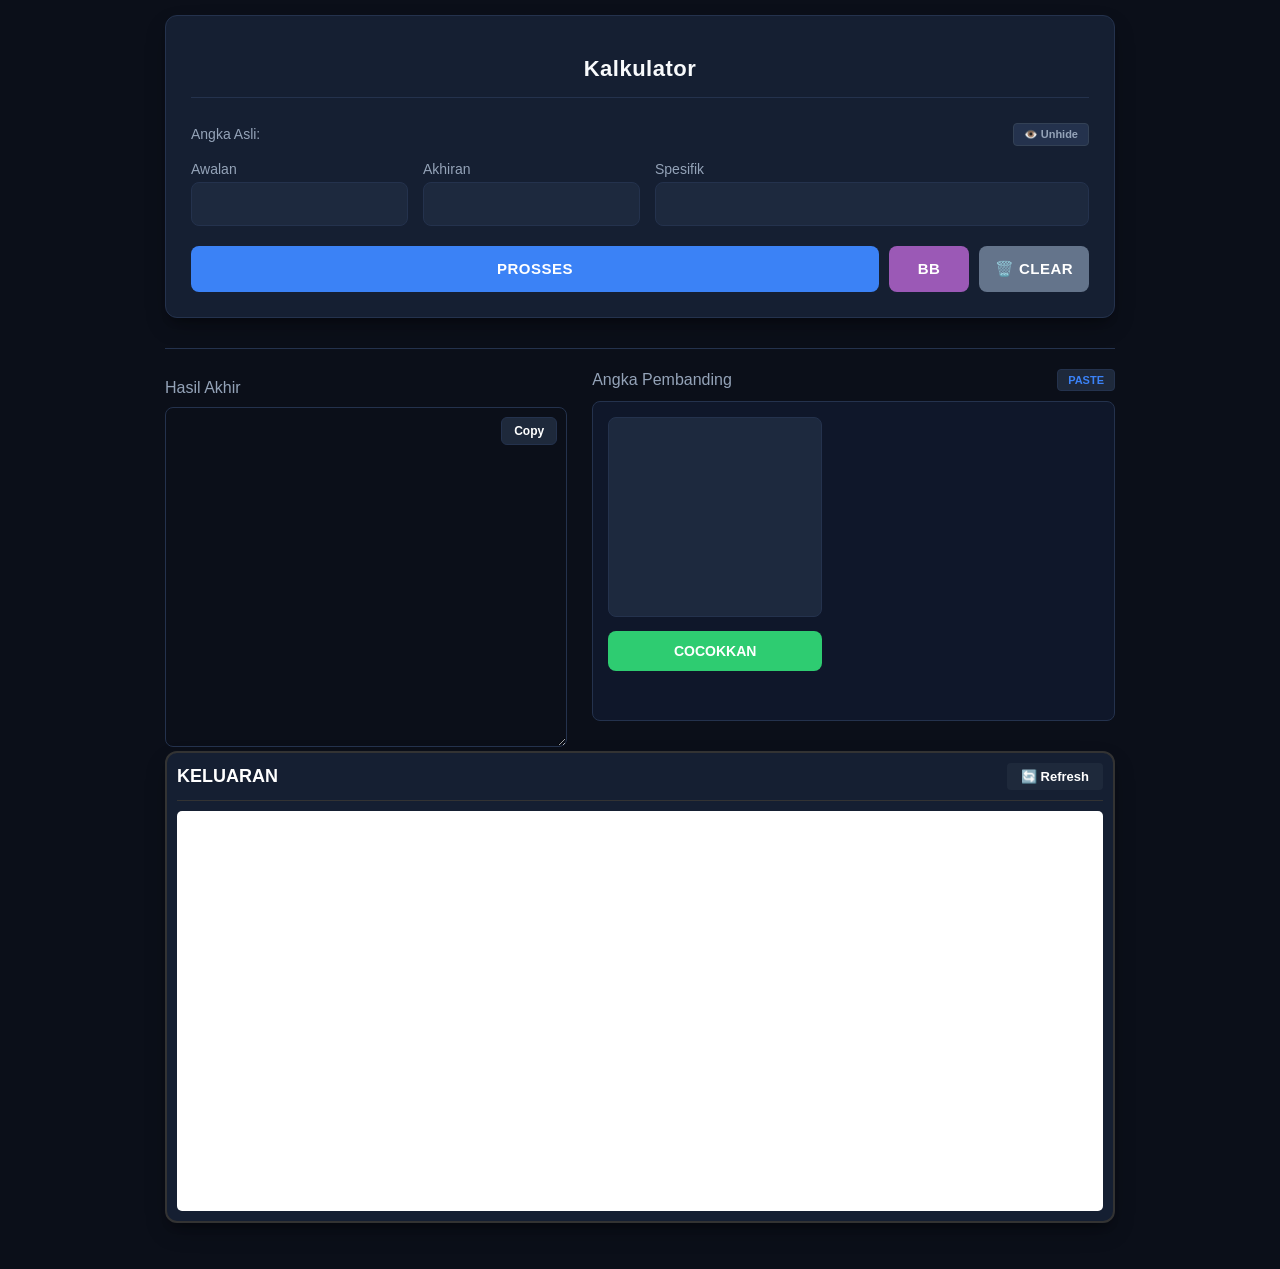
==== dashboard.html @ 83194367 "Update dashboard.html" ====
<!DOCTYPE html>
<html lang="id">
<head>
    <meta charset="UTF-8">
    <meta name="viewport" content="width=device-width, initial-scale=1.0, maximum-scale=1.0, user-scalable=no">
    <meta http-equiv="Cache-Control" content="no-cache, no-store, must-revalidate">
    <meta http-equiv="Pragma" content="no-cache">
    <meta http-equiv="Expires" content="0">
    <title>Kalkulator Invest</title>
    <style>
        :root {
            --bg-main: #0b0f19;       /* Dark slate biru premium */
            --bg-container: #151f32;  /* Kontainer sedikit lebih terang */
            --text-color: #f8fafc;     /* Putih pudar agar nyaman di mata */
            --border-color: #24324d;   /* Border tipis kebiruan */
            --input-bg: #1d293e;       /* Background input yang kontras */
            --button-color: #3b82f6;   /* Biru modern */
            --button-hover: #2563eb;
        }
        
        body {
            font-family: -apple-system, BlinkMacSystemFont, "Segoe UI", Roboto, Helvetica, Arial, sans-serif;
            background-color: var(--bg-main);
            color: var(--text-color);
            max-width: 950px;
            margin: 0 auto;
            padding: 15px;
        }

        .container {
            background-color: var(--bg-container);
            padding: 25px;
            border-radius: 12px;
            box-shadow: 0 10px 25px -5px rgba(0, 0, 0, 0.3), 0 8px 10px -6px rgba(0, 0, 0, 0.3);
            border: 1px solid var(--border-color);
            margin-bottom: 30px; 
        }

        h1 {
            color: var(--text-color);
            text-align: center;
            border-bottom: 1px solid var(--border-color);
            padding-bottom: 15px;
            margin-bottom: 25px;
            font-size: 22px;
            font-weight: 600;
            letter-spacing: 0.5px;
        }

        .main-layout {
            display: flex;
            flex-direction: column;
            gap: 20px;
        }

        label {
            font-weight: 500;
            display: block;
            margin-top: 10px;
            margin-bottom: 5px;
            color: #94a3b8;
            font-size: 14px;
        }

        textarea, input[type="text"] {
            width: 100%;
            padding: 12px;
            border: 1px solid var(--border-color);
            border-radius: 8px;       
            box-sizing: border-box;
            font-family: 'JetBrains Mono', 'Fira Code', monospace;
            /* FONT SIZE DIUBAH KE 16PX AGAR IOS/IPHONE TIDAK AUTO-ZOOM */
            font-size: 16px;
            background-color: var(--input-bg);
            color: var(--text-color);
            transition: border-color 0.2s, box-shadow 0.2s;
        }

        textarea:focus, input[type="text"]:focus {
            outline: none;
            border-color: var(--button-color);
            box-shadow: 0 0 0 3px rgba(59, 130, 246, 0.2);
        }

        #inputData {
            background-color: transparent;
            border: 1px solid var(--border-color);
            border-radius: 8px;
            resize: vertical;
            height: 180px;
            padding: 10px;
            font-size: 16px; /* Update anti-zoom */
            letter-spacing: 0.5px;
            line-height: 1.5;
            overflow-y: auto;
        }

        .grid-inputs {
            display: grid;
            grid-template-columns: 1fr 1fr 2fr;
            gap: 15px;
        }

        button.btn-execute {
            background-color: var(--button-color);
            color: white;
            border: none;
            padding: 14px 20px;
            font-size: 15px;
            font-weight: 600;
            border-radius: 8px;
            cursor: pointer;
            width: 100%;
            transition: all 0.2s ease;
            text-transform: uppercase;
            letter-spacing: 0.5px;
        }

        button.btn-execute:hover {
            background-color: var(--button-hover);
            transform: translateY(-1px);
        }

        button.btn-execute:active {
            transform: translateY(1px);
        }

        .bottom-layout {
            margin-top: 30px;
            padding-top: 20px;
            border-top: 1px solid var(--border-color);
            display: flex;
            flex-direction: column;
            gap: 25px;
        }

        .output-container {
            position: relative;
            width: 100%;
        }

        #outputData {
            background-color: transparent;
            border: 1px solid var(--border-color);
            color: #34d399;
            font-weight: bold;
            padding-right: 80px;
            resize: vertical;
            height: 200px;
            font-size: 16px;
            line-height: 1.6;
            overflow-y: auto;
        }

        button.btn-copy {
            position: absolute;
            top: 40px;
            right: 10px;
            background-color: #1e293b;
            color: white;
            border: 1px solid var(--border-color);
            padding: 6px 12px;
            font-size: 12px;
            font-weight: bold;
            border-radius: 6px;
            cursor: pointer;
            transition: background-color 0.2s;
        }

        button.btn-copy:hover {
            background-color: #334155;
        }

        .match-box {
            background-color: #0f172a;
            padding: 15px;
            border-radius: 8px;
            border: 1px solid var(--border-color);
            box-sizing: border-box;
            min-height: 320px;
        }

        .match-layout {
            display: flex;
            flex-direction: column;
            gap: 20px;
        }

        .side-by-side-results {
            display: grid;
            grid-template-columns: 1fr 1fr;
            gap: 15px;
        }

        /* GAYA UNTUK TOMBOL NAVIGASI MELAYANG (FLOATING BUTTONS) */
        .floating-nav {
            position: fixed;
            bottom: 20px;
            right: 20px;
            display: flex;
            flex-direction: column;
            gap: 12px;
            z-index: 9999;
        }

        .nav-btn {
            background-color: #1e293b;
            color: #3b82f6;
            border: 2px solid #24324d;
            border-radius: 50%;
            width: 45px;
            height: 45px;
            font-size: 20px;
            display: flex;
            justify-content: center;
            align-items: center;
            cursor: pointer;
            box-shadow: 0 4px 10px rgba(0,0,0,0.5);
            transition: all 0.2s;
            opacity: 0.8;
        }

        .nav-btn:hover, .nav-btn:active {
            opacity: 1;
            background-color: #3b82f6;
            color: white;
            transform: scale(1.05);
        }

        @media (min-width: 768px) {
            .main-layout {
                display: grid;
                grid-template-columns: 1fr 1.2fr;
                gap: 25px;
            }
            .bottom-layout {
                display: grid;
                grid-template-columns: 1fr 1.3fr;
                gap: 25px;
            }
            #inputData { height: 340px; }
            #outputData { height: 340px; }
            
            .match-layout {
                display: grid;
                grid-template-columns: 1fr 1.2fr;
            }
            button.btn-copy { top: 10px; }
            
            /* Sembunyikan tombol navigasi jika di layar besar/PC */
            .floating-nav { display: none; }
        }
    </style>
</head>
<body>

<div class="container">
    <h1>Kalkulator</h1>

    <div>
    <div style="display: flex; justify-content: space-between; align-items: center; margin-top: 10px; margin-bottom: 5px;">
        <label for="inputData" style="margin: 0;">Angka Asli:</label>
        <button id="btnToggleInput" onclick="toggleInputData()" style="background-color: #24324d; color: #94a3b8; border: 1px solid #334155; padding: 4px 10px; font-size: 11px; font-weight: bold; border-radius: 4px; cursor: pointer; transition: all 0.2s;">
            👁️ Unhide
        </button>
    </div>
    
    <textarea id="inputData" rows="15" readonly style="display: none;">45.54.68.86.73.37
60.06.23.32.12.21
48.84.26.62.43.34
56.65.04.40.19.91
59.95.07.70.46.64
09.90.15.51.24.42
30.03.57.75.69.96
29.92.13.31.79.97
36.63.08.80.17.71
89.98.38.83.10.01
05.50.74.47.25.52
14.41.49.94.28.82
18.81.58.85.67.76
16.61.78.87.39.93
27.72.35.53.20.02</textarea>
</div>
        
        <div>
            <div class="grid-inputs">
                <div>
                    <label for="hapusAwalan">Awalan</label>
                    <input type="text" id="hapusAwalan">
                </div>
                <div>
                    <label for="hapusAkhiran">Akhiran</label>
                    <input type="text" id="hapusAkhiran">
                </div>
                <div>
                    <label for="hapusSpesifik">Spesifik</label>
                    <input type="text" id="hapusSpesifik">
                </div>
            </div>

            <div style="display: flex; gap: 10px; margin-top: 20px;">
                <button class="btn-execute" onclick="prosesAngka()">Prosses</button>
                <button class="btn-execute" onclick="ringkasBB()" style="background-color: #9b59b6; padding: 14px 10px; max-width: 80px;">BB</button>
                <button class="btn-execute" onclick="clearAllFields()" style="background-color: #64748b; padding: 14px 10px; max-width: 110px;">🗑️ Clear</button>
            </div>
        </div>
    </div>

    <div class="bottom-layout">
        <div>
            <label style="font-size: 16px; margin-bottom: 10px;">Hasil Akhir</label>
            <div class="output-container">
                <textarea id="outputData" readonly></textarea>
                <button class="btn-copy" onclick="copyHasil()" id="btnCopyText">Copy</button>
            </div>
        </div>

        <div>
            <div style="display: flex; justify-content: space-between; align-items: center; margin-bottom: 10px;">
                <label style="margin: 0; font-size: 16px;">Angka Pembanding</label>
                <button onclick="pastePembanding()" style="background-color: #1e293b; color: #3b82f6; border: 1px solid #24324d; padding: 4px 10px; font-size: 11px; font-weight: bold; border-radius: 4px; cursor: pointer;">
                    PASTE
                </button>
            </div>
            <div class="match-box">
                
                <div class="match-layout">
                    <div class="match-input-side">
                        <textarea id="inputPembanding" style="height: 200px; resize: none;"></textarea>
                        
                        <button class="btn-execute" onclick="cocokkanData()" style="margin-top: 10px; background-color: #2ecc71; font-size: 14px; padding: 12px; letter-spacing: 0;">Cocokkan</button>
                    </div>

                    <div class="match-result-side">
                        
                        <div id="wrapperHasilCocok" style="display: none; flex-direction: column; gap: 15px;">
                            
                            <div id="boxDouble" style="display: none;">
                                <label style="color: #3498db; font-size: 12px; margin-bottom: 5px; display: block;">Angka Double</label>
                                <textarea id="outputDouble" readonly style="height: 50px; border: 1px solid #3498db; color: #3498db; resize: none; width: 100%; box-sizing: border-box;"></textarea>
                            </div>

                            <div id="pesanCocok" style="display: none; color: #2ecc71; font-weight: bold; text-align: center; margin-top: 10px; font-size: 14px;">
                                ✔ Semua Terverifikasi
                            </div>

                            <div id="gridPerbedaan" class="side-by-side-results" style="display: none;">
                                <div style="display: flex; flex-direction: column;">
                                    <label style="color: #e74c3c; font-size: 11px; margin-bottom: 5px;">❌ DARI HASIL ATAS ❌</label>
                                    <textarea id="outputTidakCocok" readonly style="height: 90px; border: 1px solid #e74c3c; color: #e74c3c; resize: none; width: 100%; box-sizing: border-box;"></textarea>
                                </div>

                                <div style="display: flex; flex-direction: column;">
                                    <label style="color: #f39c12; font-size: 11px; margin-bottom: 5px;">❌ DARI PEMBANDING ❌</label>
                                    <textarea id="outputBerlebih" readonly style="height: 90px; border: 1px solid #f39c12; color: #f39c12; resize: none; width: 100%; box-sizing: border-box;"></textarea>
                                </div>
                            </div>

                        </div>
                    </div>
                </div>

            </div>
        </div>
    </div>
</div>

<div class="container" style="padding: 10px; border: 2px solid #333;">
    <div style="display: flex; justify-content: space-between; align-items: center; border-bottom: 1px solid #333; padding-bottom: 10px; margin-bottom: 10px;">
        <h2 style="margin: 0; color: #fff; font-size: 18px;">KELUARAN</h2>
        <button onclick="refreshIframe()" style="background-color: #1e293b; color: white; border: none; padding: 6px 14px; font-size: 13px; font-weight: bold; border-radius: 4px; cursor: pointer; transition: background-color 0.2s;">
            🔄 Refresh
        </button>
    </div>
    
    <div style="width: 100%; height: 400px; overflow-y: auto; overflow-x: hidden; position: relative; border-radius: 5px; background: white;">
        <iframe 
            id="webIframe"
            src="https://saimai.totbid2025.org" 
            style="width: 100%; height: 1000px; border: none;">
        </iframe>
    </div>
</div>

<div class="floating-nav">
    <button class="nav-btn" onclick="window.scrollTo({top: 0, behavior: 'smooth'})" title="Ke Atas">⬆️</button>
    <button class="nav-btn" onclick="window.scrollTo({top: document.body.scrollHeight, behavior: 'smooth'})" title="Ke Bawah">⬇️</button>
</div>

<script>
    // FILTER DATA ASLI
    function bersihkanInput(str) {
        if (!str) return [];
        return str.split('.').map(item => item.trim()).filter(item => item !== '');
    }

    function prosesAngka() {
        const inputStr = document.getElementById('inputData').value;
        const awalanArr = bersihkanInput(document.getElementById('hapusAwalan').value);
        const akhiranArr = bersihkanInput(document.getElementById('hapusAkhiran').value);
        const spesifikArr = bersihkanInput(document.getElementById('hapusSpesifik').value);

        let rawArray = inputStr.replace(/\n/g, '.').split('.');
        let numArray = rawArray.map(n => n.trim()).filter(n => n !== '');

        if (numArray.length === 0) {
            document.getElementById('outputData').value = "";
            return;
        }

        let hasil = [];

        for (let angka of numArray) {
            let harusDihapus = false;
            for (let awalan of awalanArr) {
                if (angka.startsWith(awalan)) { harusDihapus = true; break; }
            }
            if (!harusDihapus) {
                for (let akhiran of akhiranArr) {
                    if (angka.endsWith(akhiran)) { harusDihapus = true; break; }
                }
            }
            if (!harusDihapus) {
                if (spesifikArr.includes(angka)) { harusDihapus = true; }
            }
            if (!harusDihapus) { hasil.push(angka); }
        }

        let barisHasil = [];
        for (let i = 0; i < hasil.length; i += 6) {
            barisHasil.push(hasil.slice(i, i + 6).join('.'));
        }

        document.getElementById('outputData').value = barisHasil.join('\n');
        document.getElementById('btnCopyText').innerText = "Copy";
    }

    // FUNGSI UNTUK MEMECAH FORMAT "123 bb 2a X" KEMBALI JADI ANGKA SATUAN
    function parseAndExpand(str) {
        let result = [];
        let regexBB = /(\d+)\s+bb\s+(2d|2a\s*x)/gi;
        let match;
        let processedStr = str;
        
        while ((match = regexBB.exec(str)) !== null) {
            let d = match[1];
            for(let i=0; i<d.length; i++) {
                for(let j=0; j<d.length; j++) {
                    if(i !== j) result.push(d[i]+d[j]);
                }
            }
            processedStr = processedStr.replace(match[0], ' ');
        }
        
        let nums = processedStr.replace(/[\n\s,.]+/g, ' ').split(' ').filter(Boolean);
        result.push(...nums);
        return result;
    }

  function ringkasBB() {
    const outputTextArea = document.getElementById('outputData');
    let val = outputTextArea.value;
    if (!val) {
        alert("Silakan proses Hasil Akhir terlebih dahulu.");
        return;
    }

    // 1. Ambil semua angka 2D dan pastikan tidak ada duplikat
    let angka2D = parseAndExpand(val); 
    angka2D = [...new Set(angka2D)].filter(n => /^\d{2}$/.test(n));

    let digits = '0123456789';
    let subsets = [];
    let f = function(prefix, str) {
        for (let i = 0; i < str.length; i++) {
            subsets.push(prefix + str[i]);
            f(prefix + str[i], str.slice(i + 1));
        }
    };
    f('', digits);
    
    // Hanya ambil kombinasi 4 digit angka
    subsets = subsets.filter(s => s.length === 4);

    // 2. Kumpulkan SEMUA kandidat BB 4-angka yang angkanya 100% lengkap di daftar
    let validSubsets = subsets.filter(subset => {
        let perms = [];
        for(let i=0; i<4; i++) {
            for(let j=0; j<4; j++) {
                if(i !== j) perms.push(subset[i]+subset[j]);
            }
        }
        return perms.every(p => angka2D.includes(p));
    });

    // 3. Acak urutan kandidat BB agar hasil selalu berubah setiap diklik
    for (let i = validSubsets.length - 1; i > 0; i--) {
        const j = Math.floor(Math.random() * (i + 1));
        [validSubsets[i], validSubsets[j]] = [validSubsets[j], validSubsets[i]];
    }

    // 4. Pilih tepat 2 grup BB yang tidak saling bertabrakan angkanya
    let bbGroups = [];
    let usedPerms = new Set();
    
    for (let subset of validSubsets) {
        let perms = [];
        for(let i=0; i<4; i++) {
            for(let j=0; j<4; j++) {
                if(i !== j) perms.push(subset[i]+subset[j]);
            }
        }
        
        // Cek apakah ada angka pasangan yang sudah terpakai oleh grup BB sebelumnya
        let isOverlap = perms.some(p => usedPerms.has(p));
        
        if (!isOverlap) {
            bbGroups.push(subset + " bb 2a X");
            perms.forEach(p => usedPerms.add(p));
            // Berhenti secara absolut jika sudah dapat 2 grup BB
            if (bbGroups.length === 2) break; 
        }
    }
    
    // 5. Hapus semua angka yang sudah masuk grup BB dari daftar utama
    angka2D = angka2D.filter(a => !usedPerms.has(a));
    
    // 6. FITUR BARU: MENGELOMPOKKAN ANGKA SISA SECARA BERPASANGAN BOLAK-BALIK
    let pairs = [];
    let singles = [];
    let processed = new Set();
    
    for (let i = 0; i < angka2D.length; i++) {
        let num = angka2D[i];
        if (processed.has(num)) continue;
        
        let rev = num[1] + num[0];
        
        // Angka kembar (seperti 11, 22) otomatis masuk kategori single karena tidak ada pasangan baliknya
        if (num === rev) {
            singles.push(num);
            processed.add(num);
            continue;
        }
        
        let hasReverse = angka2D.includes(rev) && !processed.has(rev);
        if (hasReverse) {
            pairs.push([num, rev]);
            processed.add(num);
            processed.add(rev);
        } else {
            singles.push(num);
            processed.add(num);
        }
    }

    // Masukkan ke dalam bentuk blok terstruktur
    let blocks = [];
    for (let p of pairs) {
        // Acak urutan internal pasangan (bisa besar dulu atau kecil dulu secara random)
        if (Math.random() > 0.5) p = [p[1], p[0]];
        blocks.push({ type: 'pair', data: p });
    }
    for (let s of singles) {
        blocks.push({ type: 'single', data: [s] });
    }
    
    // Acak total susunan seluruh blok agar posisi grup menyebar natural
    for (let i = blocks.length - 1; i > 0; i--) {
        const j = Math.floor(Math.random() * (i + 1));
        [blocks[i], blocks[j]] = [blocks[j], blocks[i]];
    }
    
    // Susun kembali ke dalam baris dengan kapasitas max 6 angka tanpa merusak pasangan
    let finalRows = [];
    let currentRow = [];
    
    for (let i = 0; i < blocks.length; i++) {
        let b = blocks[i];
        let spaceLeft = 6 - currentRow.length;
        
        if (b.type === 'pair') {
            if (spaceLeft >= 2) {
                currentRow.push(...b.data);
            } else {
                // Sisa slot di baris tinggal 1, cari angka jomblo/single di antrean depan untuk diselipkan
                let foundSingleIdx = -1;
                for (let j = i + 1; j < blocks.length; j++) {
                    if (blocks[j].type === 'single') {
                        foundSingleIdx = j;
                        break;
                    }
                }
                
                if (foundSingleIdx !== -1) {
                    let singleBlock = blocks.splice(foundSingleIdx, 1)[0];
                    currentRow.push(...singleBlock.data);
                    finalRows.push(currentRow);
                    currentRow = [];
                    i--; // Ulangi pengecekan blok pasangan saat ini pada baris yang baru
                } else {
                    // Jika benar-benar kehabisan angka single, terpaksa pasangan ini dipecah antar baris
                    currentRow.push(b.data[0]);
                    finalRows.push(currentRow);
                    currentRow = [b.data[1]];
                }
            }
        } else {
            currentRow.push(...b.data);
        }
        
        if (currentRow.length === 6) {
            finalRows.push(currentRow);
            currentRow = [];
        }
    }
    if (currentRow.length > 0) {
        finalRows.push(currentRow);
    }

    // Mapping kembali ke format string baris titik (.)
    let finalOutput = [];
    let barisAngka = [];
    for (let row of finalRows) {
        barisAngka.push(row.join('.'));
    }

    if (barisAngka.length > 0) {
        finalOutput.push(barisAngka.join('\n'));
    }

    if (bbGroups.length > 0) {
        if (finalOutput.length > 0) finalOutput.push('---');
        finalOutput.push(bbGroups.join('\n'));
    }

    outputTextArea.value = finalOutput.join('\n');
}

    function copyHasil() {
        const outputTextArea = document.getElementById('outputData');
        if (!outputTextArea.value) return;

        outputTextArea.select();
        outputTextArea.setSelectionRange(0, 99999);

        navigator.clipboard.writeText(outputTextArea.value).then(() => {
            const btnCopy = document.getElementById('btnCopyText');
            btnCopy.innerText = "Copied!";
            setTimeout(() => {
                btnCopy.innerText = "Copy";
            }, 2000);
        });
    }

    // FUNGSI PENCOCOK DATA
    function cocokkanData() {
        const hasilProsesStr = document.getElementById('outputData').value;
        const pembandingStr = document.getElementById('inputPembanding').value;
        
        const wrapper = document.getElementById('wrapperHasilCocok');
        const boxDouble = document.getElementById('boxDouble');
        const outputDouble = document.getElementById('outputDouble');
        const pesanCocok = document.getElementById('pesanCocok');
        const gridPerbedaan = document.getElementById('gridPerbedaan');
        const outputTidakCocok = document.getElementById('outputTidakCocok');
        const outputBerlebih = document.getElementById('outputBerlebih');

        wrapper.style.display = 'flex';
        boxDouble.style.display = 'none';
        pesanCocok.style.display = 'none';
        gridPerbedaan.style.display = 'none';
        outputDouble.value = '';
        outputTidakCocok.value = '';
        outputBerlebih.value = '';

        if (!hasilProsesStr || !pembandingStr) {
            alert("Mohon pastikan Anda sudah memproses 'Hasil Akhir' dan mengisi angka di kolom pembanding.");
            wrapper.style.display = 'none';
            return;
        }

        let rawPembandingArr = parseAndExpand(pembandingStr);
        
        let cekSet = new Set();
        let doubleSet = new Set();

        for (let num of rawPembandingArr) {
            if (cekSet.has(num)) {
                doubleSet.add(num);
            } else {
                cekSet.add(num);
            }
        }

        let arrDouble = Array.from(doubleSet);
        if (arrDouble.length > 0) {
            boxDouble.style.display = 'block';
            outputDouble.value = arrDouble.join(' ');
        }

        let hasilArr = parseAndExpand(hasilProsesStr);
        let pembandingUnikArr = Array.from(cekSet); 

        let tidakDitemukan = hasilArr.filter(angka => !pembandingUnikArr.includes(angka));
        let angkaBerlebih = pembandingUnikArr.filter(angka => !hasilArr.includes(angka));

        if (tidakDitemukan.length === 0 && angkaBerlebih.length === 0) {
            pesanCocok.style.display = 'block';
        } else {
            gridPerbedaan.style.display = 'grid'; 
            
            if (tidakDitemukan.length > 0) {
                outputTidakCocok.value = tidakDitemukan.join(' ');
            } else {
                outputTidakCocok.value = "-";
            }

            if (angkaBerlebih.length > 0) {
                outputBerlebih.value = angkaBerlebih.join(' ');
            } else {
                outputBerlebih.value = "-";
            }
        }
    }
    
// FUNGSI REFRESH IFRAME + ANTI CACHE (GITHUB)
function refreshIframe() {
    const iframe = document.getElementById('webIframe');
    let urlDasar = iframe.src.split('?')[0];
    iframe.src = urlDasar + '?t=' + new Date().getTime();
}

// FUNGSI UNTUK REBUT TOGGLE HIDE/UNHIDE ANGKA ASLI
function toggleInputData() {
    const inputArea = document.getElementById('inputData');
    const btnToggle = document.getElementById('btnToggleInput');
    
    if (inputArea.style.display === 'none') {
        inputArea.style.display = 'block';
        btnToggle.innerHTML = '🙈 Hide';
        btnToggle.style.backgroundColor = '#3b82f6'; 
        btnToggle.style.color = '#fff';
    } else {
        inputArea.style.display = 'none';
        btnToggle.innerHTML = '👁️ Unhide';
        btnToggle.style.backgroundColor = '#24324d'; 
        btnToggle.style.color = '#94a3b8';
    }
}

// FUNGSI CLEAR ALL FIELDS
function clearAllFields() {
    document.getElementById('hapusAwalan').value = '';
    document.getElementById('hapusAkhiran').value = '';
    document.getElementById('hapusSpesifik').value = '';
    document.getElementById('inputPembanding').value = '';
    document.getElementById('outputData').value = '';
    document.getElementById('wrapperHasilCocok').style.display = 'none';
    document.getElementById('btnCopyText').innerText = "Copy";
}

// FUNGSI PASTE INSTAN
function pastePembanding() {
    navigator.clipboard.readText()
    .then(text => {
        document.getElementById('inputPembanding').value = text;
    })
    .catch(err => {
        alert('Gagal membaca clipboard. Pastikan Anda mengizinkan akses clipboard di browser Anda.');
    });
}
</script>

</body>
</html>
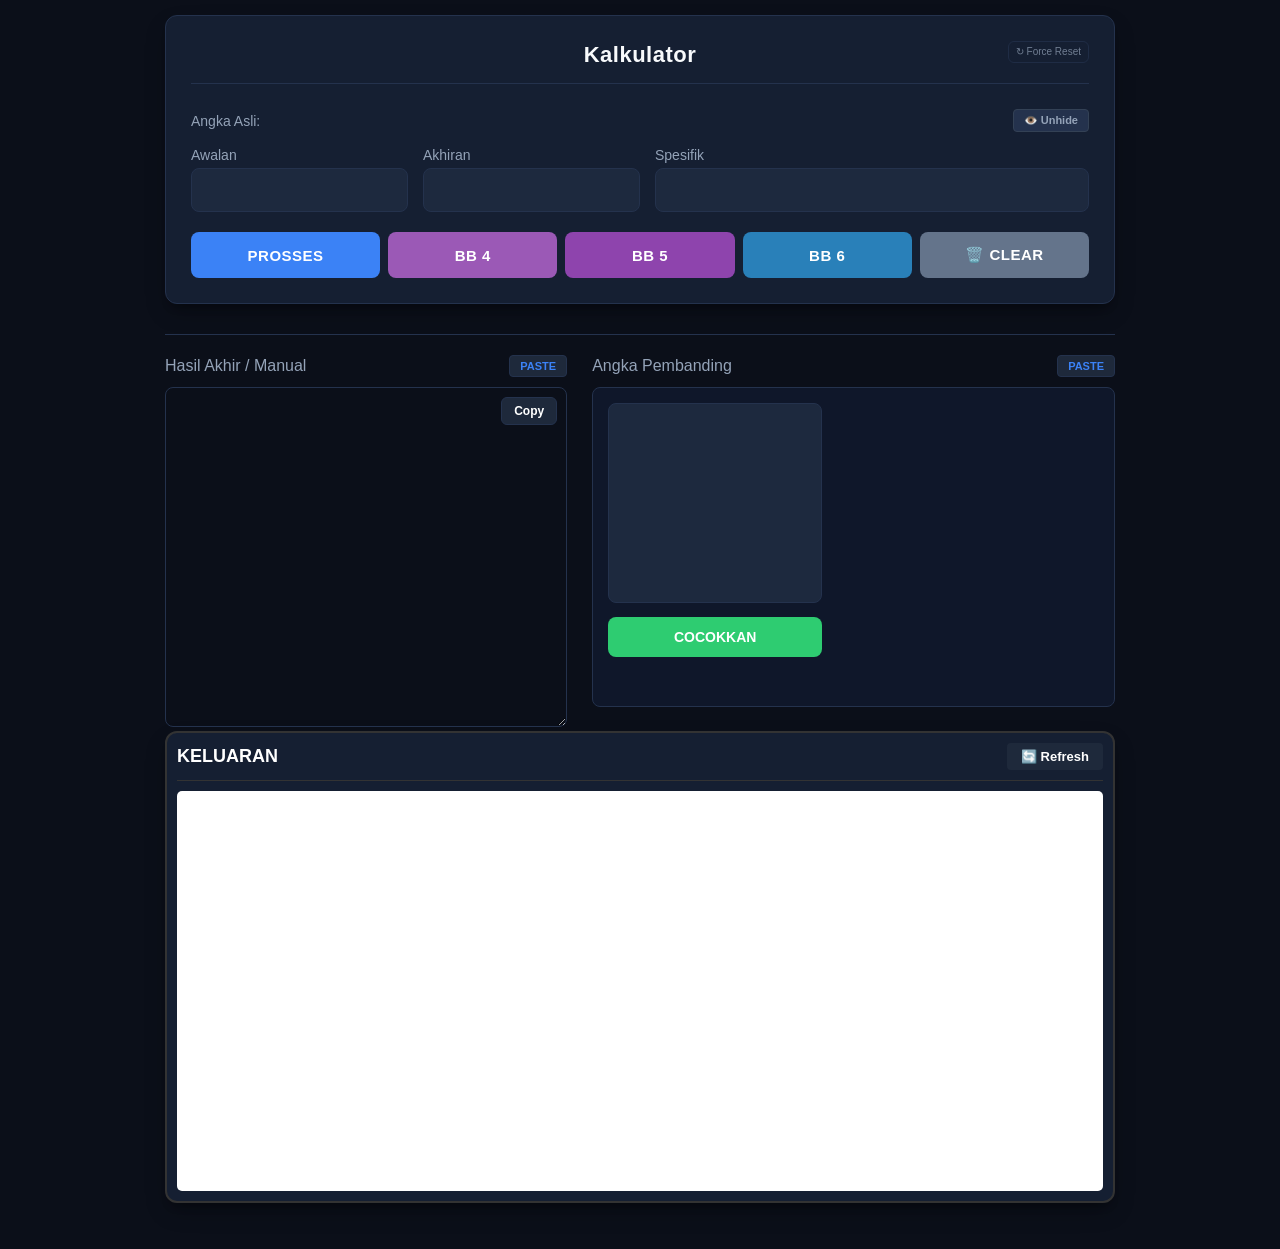
==== commit 3abb6a2b: "Add subtle Force Reset button to Kalkulator dashboard" ====
--- a/dashboard.html
+++ b/dashboard.html
@@ -36,15 +36,61 @@
             margin-bottom: 30px; 
         }
 
-        h1 {
+        .dashboard-title-row {
+            position: relative;
+            display: flex;
+            align-items: center;
+            justify-content: center;
+            margin: 0 0 25px;
+            padding: 0 0 15px;
+            border-bottom: 1px solid var(--border-color);
+            min-height: 27px;
+        }
+
+        .dashboard-title-row h1 {
             color: var(--text-color);
             text-align: center;
-            border-bottom: 1px solid var(--border-color);
-            padding-bottom: 15px;
-            margin-bottom: 25px;
+            border: 0;
+            padding: 0;
+            margin: 0;
+            width: 100%;
             font-size: 22px;
             font-weight: 600;
             letter-spacing: 0.5px;
+        }
+
+        .force-reset-btn {
+            position: absolute;
+            right: 0;
+            top: 0;
+            display: inline-flex;
+            align-items: center;
+            justify-content: center;
+            gap: 3px;
+            padding: 5px 7px;
+            border: 1px solid var(--border-color);
+            border-radius: 6px;
+            background: transparent;
+            color: #94a3b8;
+            font-size: 10px;
+            font-weight: 500;
+            line-height: 1;
+            cursor: pointer;
+            opacity: 0.72;
+            transition: opacity 0.2s, border-color 0.2s, color 0.2s;
+        }
+
+        .force-reset-btn:hover,
+        .force-reset-btn:focus-visible {
+            opacity: 1;
+            color: var(--text-color);
+            border-color: #64748b;
+            outline: none;
+        }
+
+        .force-reset-btn:disabled {
+            cursor: wait;
+            opacity: 0.7;
         }
 
         .main-layout {
@@ -69,8 +115,7 @@
             border-radius: 8px;       
             box-sizing: border-box;
             font-family: 'JetBrains Mono', 'Fira Code', monospace;
-            /* FONT SIZE DIUBAH KE 16PX AGAR IOS/IPHONE TIDAK AUTO-ZOOM */
-            font-size: 16px;
+            font-size: 16px; /* Update anti-zoom di iOS */
             background-color: var(--input-bg);
             color: var(--text-color);
             transition: border-color 0.2s, box-shadow 0.2s;
@@ -89,7 +134,7 @@
             resize: vertical;
             height: 180px;
             padding: 10px;
-            font-size: 16px; /* Update anti-zoom */
+            font-size: 16px; 
             letter-spacing: 0.5px;
             line-height: 1.5;
             overflow-y: auto;
@@ -154,7 +199,7 @@
 
         button.btn-copy {
             position: absolute;
-            top: 40px;
+            top: 10px;
             right: 10px;
             background-color: #1e293b;
             color: white;
@@ -245,7 +290,6 @@
                 display: grid;
                 grid-template-columns: 1fr 1.2fr;
             }
-            button.btn-copy { top: 10px; }
             
             /* Sembunyikan tombol navigasi jika di layar besar/PC */
             .floating-nav { display: none; }
@@ -255,7 +299,12 @@
 <body>
 
 <div class="container">
-    <h1>Kalkulator</h1>
+    <div class="dashboard-title-row">
+        <h1>Kalkulator</h1>
+        <button type="button" id="forceResetBtn" class="force-reset-btn"
+            onclick="forceResetDashboard()" title="Bersihkan cache aplikasi dan muat kode terbaru"
+            aria-label="Force Reset">↻ Force Reset</button>
+    </div>
 
     <div>
     <div style="display: flex; justify-content: space-between; align-items: center; margin-top: 10px; margin-bottom: 5px;">
@@ -298,19 +347,28 @@
                 </div>
             </div>
 
-            <div style="display: flex; gap: 10px; margin-top: 20px;">
-                <button class="btn-execute" onclick="prosesAngka()">Prosses</button>
-                <button class="btn-execute" onclick="ringkasBB()" style="background-color: #9b59b6; padding: 14px 10px; max-width: 80px;">BB</button>
-                <button class="btn-execute" onclick="clearAllFields()" style="background-color: #64748b; padding: 14px 10px; max-width: 110px;">🗑️ Clear</button>
+            <div style="display: flex; gap: 8px; margin-top: 20px; flex-wrap: wrap;">
+                <button class="btn-execute" onclick="prosesAngka()" style="flex: 1; min-width: 100px;">Prosses</button>
+                <button class="btn-execute" onclick="ringkasBB(4)" style="background-color: #9b59b6; padding: 14px 10px; flex: 1; min-width: 60px;">BB 4</button>
+                <button class="btn-execute" onclick="ringkasBB(5)" style="background-color: #8e44ad; padding: 14px 10px; flex: 1; min-width: 60px;">BB 5</button>
+                <button class="btn-execute" onclick="ringkasBB(6)" style="background-color: #2980b9; padding: 14px 10px; flex: 1; min-width: 60px;">BB 6</button>
+                <button class="btn-execute" onclick="clearAllFields()" style="background-color: #64748b; padding: 14px 10px; flex: 1; min-width: 90px;">🗑️ Clear</button>
             </div>
         </div>
     </div>
 
     <div class="bottom-layout">
         <div>
-            <label style="font-size: 16px; margin-bottom: 10px;">Hasil Akhir</label>
+            <div style="display: flex; justify-content: space-between; align-items: center; margin-bottom: 10px;">
+                <label style="margin: 0; font-size: 16px;">Hasil Akhir / Manual</label>
+                <button onclick="pasteHasilManual()" style="background-color: #1e293b; color: #3b82f6; border: 1px solid #24324d; padding: 4px 10px; font-size: 11px; font-weight: bold; border-radius: 4px; cursor: pointer;">
+                    PASTE
+                </button>
+            </div>
+            
             <div class="output-container">
-                <textarea id="outputData" readonly></textarea>
+                <!-- Atribut "readonly" telah dihapus di sini agar bisa diisi manual -->
+                <textarea id="outputData"></textarea>
                 <button class="btn-copy" onclick="copyHasil()" id="btnCopyText">Copy</button>
             </div>
         </div>
@@ -376,7 +434,7 @@
     <div style="width: 100%; height: 400px; overflow-y: auto; overflow-x: hidden; position: relative; border-radius: 5px; background: white;">
         <iframe 
             id="webIframe"
-            src="https://saimai.totbid2025.org" 
+            src="https://toto.sdy2024.com" 
             style="width: 100%; height: 1000px; border: none;">
         </iframe>
     </div>
@@ -388,6 +446,46 @@
 </div>
 
 <script>
+    // Bersihkan parameter cache-buster setelah versi terbaru selesai dimuat.
+    (function cleanForceResetQuery() {
+        const currentUrl = new URL(window.location.href);
+        if (currentUrl.searchParams.has('_forceReset')) {
+            currentUrl.searchParams.delete('_forceReset');
+            const cleanUrl = currentUrl.pathname + currentUrl.search + currentUrl.hash;
+            window.history.replaceState(null, document.title, cleanUrl);
+        }
+    })();
+
+    async function forceResetDashboard() {
+        const confirmed = window.confirm(
+            'Force Reset akan membersihkan cache aplikasi dan memuat ulang kode terbaru. Semua input serta hasil sementara di halaman ini akan hilang. Lanjutkan?'
+        );
+        if (!confirmed) return;
+
+        const button = document.getElementById('forceResetBtn');
+        if (button) {
+            button.disabled = true;
+            button.textContent = '↻ Memuat...';
+        }
+
+        try {
+            if ('caches' in window) {
+                const cacheNames = await caches.keys();
+                const appCaches = cacheNames.filter(name =>
+                    name === 'splitter-pro-v2' || name.startsWith('splitter-pro-')
+                );
+                await Promise.all(appCaches.map(name => caches.delete(name)));
+            }
+        } catch (error) {
+            // Lanjutkan dengan URL unik jika Cache Storage tidak tersedia.
+            console.warn('Cache aplikasi tidak dapat dibersihkan sepenuhnya:', error);
+        }
+
+        const refreshUrl = new URL(window.location.href);
+        refreshUrl.searchParams.set('_forceReset', String(Date.now()));
+        window.location.replace(refreshUrl.toString());
+    }
+
     // FILTER DATA ASLI
     function bersihkanInput(str) {
         if (!str) return [];
@@ -457,15 +555,14 @@
         return result;
     }
 
-  function ringkasBB() {
+  function ringkasBB(bbLength = 4) {
     const outputTextArea = document.getElementById('outputData');
     let val = outputTextArea.value;
     if (!val) {
-        alert("Silakan proses Hasil Akhir terlebih dahulu.");
+        alert("Kolom Hasil Akhir masih kosong. Silakan proses dulu atau isi manual.");
         return;
     }
 
-    // 1. Ambil semua angka 2D dan pastikan tidak ada duplikat
     let angka2D = parseAndExpand(val); 
     angka2D = [...new Set(angka2D)].filter(n => /^\d{2}$/.test(n));
 
@@ -479,53 +576,45 @@
     };
     f('', digits);
     
-    // Hanya ambil kombinasi 4 digit angka
-    subsets = subsets.filter(s => s.length === 4);
-
-    // 2. Kumpulkan SEMUA kandidat BB 4-angka yang angkanya 100% lengkap di daftar
+    subsets = subsets.filter(s => s.length === bbLength);
+
     let validSubsets = subsets.filter(subset => {
         let perms = [];
-        for(let i=0; i<4; i++) {
-            for(let j=0; j<4; j++) {
+        for(let i=0; i<bbLength; i++) {
+            for(let j=0; j<bbLength; j++) {
                 if(i !== j) perms.push(subset[i]+subset[j]);
             }
         }
         return perms.every(p => angka2D.includes(p));
     });
 
-    // 3. Acak urutan kandidat BB agar hasil selalu berubah setiap diklik
     for (let i = validSubsets.length - 1; i > 0; i--) {
         const j = Math.floor(Math.random() * (i + 1));
         [validSubsets[i], validSubsets[j]] = [validSubsets[j], validSubsets[i]];
     }
 
-    // 4. Pilih tepat 2 grup BB yang tidak saling bertabrakan angkanya
     let bbGroups = [];
     let usedPerms = new Set();
     
     for (let subset of validSubsets) {
         let perms = [];
-        for(let i=0; i<4; i++) {
-            for(let j=0; j<4; j++) {
+        for(let i=0; i<bbLength; i++) {
+            for(let j=0; j<bbLength; j++) {
                 if(i !== j) perms.push(subset[i]+subset[j]);
             }
         }
         
-        // Cek apakah ada angka pasangan yang sudah terpakai oleh grup BB sebelumnya
         let isOverlap = perms.some(p => usedPerms.has(p));
         
         if (!isOverlap) {
             bbGroups.push(subset + " bb 2a X");
             perms.forEach(p => usedPerms.add(p));
-            // Berhenti secara absolut jika sudah dapat 2 grup BB
             if (bbGroups.length === 2) break; 
         }
     }
     
-    // 5. Hapus semua angka yang sudah masuk grup BB dari daftar utama
     angka2D = angka2D.filter(a => !usedPerms.has(a));
     
-    // 6. FITUR BARU: MENGELOMPOKKAN ANGKA SISA SECARA BERPASANGAN BOLAK-BALIK
     let pairs = [];
     let singles = [];
     let processed = new Set();
@@ -536,7 +625,6 @@
         
         let rev = num[1] + num[0];
         
-        // Angka kembar (seperti 11, 22) otomatis masuk kategori single karena tidak ada pasangan baliknya
         if (num === rev) {
             singles.push(num);
             processed.add(num);
@@ -554,10 +642,8 @@
         }
     }
 
-    // Masukkan ke dalam bentuk blok terstruktur
     let blocks = [];
     for (let p of pairs) {
-        // Acak urutan internal pasangan (bisa besar dulu atau kecil dulu secara random)
         if (Math.random() > 0.5) p = [p[1], p[0]];
         blocks.push({ type: 'pair', data: p });
     }
@@ -565,13 +651,11 @@
         blocks.push({ type: 'single', data: [s] });
     }
     
-    // Acak total susunan seluruh blok agar posisi grup menyebar natural
     for (let i = blocks.length - 1; i > 0; i--) {
         const j = Math.floor(Math.random() * (i + 1));
         [blocks[i], blocks[j]] = [blocks[j], blocks[i]];
     }
     
-    // Susun kembali ke dalam baris dengan kapasitas max 6 angka tanpa merusak pasangan
     let finalRows = [];
     let currentRow = [];
     
@@ -583,7 +667,6 @@
             if (spaceLeft >= 2) {
                 currentRow.push(...b.data);
             } else {
-                // Sisa slot di baris tinggal 1, cari angka jomblo/single di antrean depan untuk diselipkan
                 let foundSingleIdx = -1;
                 for (let j = i + 1; j < blocks.length; j++) {
                     if (blocks[j].type === 'single') {
@@ -597,9 +680,8 @@
                     currentRow.push(...singleBlock.data);
                     finalRows.push(currentRow);
                     currentRow = [];
-                    i--; // Ulangi pengecekan blok pasangan saat ini pada baris yang baru
+                    i--; 
                 } else {
-                    // Jika benar-benar kehabisan angka single, terpaksa pasangan ini dipecah antar baris
                     currentRow.push(b.data[0]);
                     finalRows.push(currentRow);
                     currentRow = [b.data[1]];
@@ -618,7 +700,6 @@
         finalRows.push(currentRow);
     }
 
-    // Mapping kembali ke format string baris titik (.)
     let finalOutput = [];
     let barisAngka = [];
     for (let row of finalRows) {
@@ -675,7 +756,7 @@
         outputBerlebih.value = '';
 
         if (!hasilProsesStr || !pembandingStr) {
-            alert("Mohon pastikan Anda sudah memproses 'Hasil Akhir' dan mengisi angka di kolom pembanding.");
+            alert("Mohon isi kolom 'Hasil Akhir / Manual' dan kolom 'Angka Pembanding' sebelum menekan Cocokkan.");
             wrapper.style.display = 'none';
             return;
         }
@@ -724,14 +805,14 @@
         }
     }
     
-// FUNGSI REFRESH IFRAME + ANTI CACHE (GITHUB)
+// FUNGSI REFRESH IFRAME + ANTI CACHE
 function refreshIframe() {
     const iframe = document.getElementById('webIframe');
     let urlDasar = iframe.src.split('?')[0];
     iframe.src = urlDasar + '?t=' + new Date().getTime();
 }
 
-// FUNGSI UNTUK REBUT TOGGLE HIDE/UNHIDE ANGKA ASLI
+// FUNGSI TOGGLE HIDE/UNHIDE ANGKA ASLI
 function toggleInputData() {
     const inputArea = document.getElementById('inputData');
     const btnToggle = document.getElementById('btnToggleInput');
@@ -760,14 +841,25 @@
     document.getElementById('btnCopyText').innerText = "Copy";
 }
 
-// FUNGSI PASTE INSTAN
+// FUNGSI PASTE PEMBANDING
 function pastePembanding() {
     navigator.clipboard.readText()
     .then(text => {
         document.getElementById('inputPembanding').value = text;
     })
     .catch(err => {
-        alert('Gagal membaca clipboard. Pastikan Anda mengizinkan akses clipboard di browser Anda.');
+        alert('Gagal membaca clipboard. Pastikan browser diizinkan.');
+    });
+}
+
+// FUNGSI PASTE HASIL AKHIR MANUAL
+function pasteHasilManual() {
+    navigator.clipboard.readText()
+    .then(text => {
+        document.getElementById('outputData').value = text;
+    })
+    .catch(err => {
+        alert('Gagal membaca clipboard. Pastikan browser diizinkan.');
     });
 }
 </script>
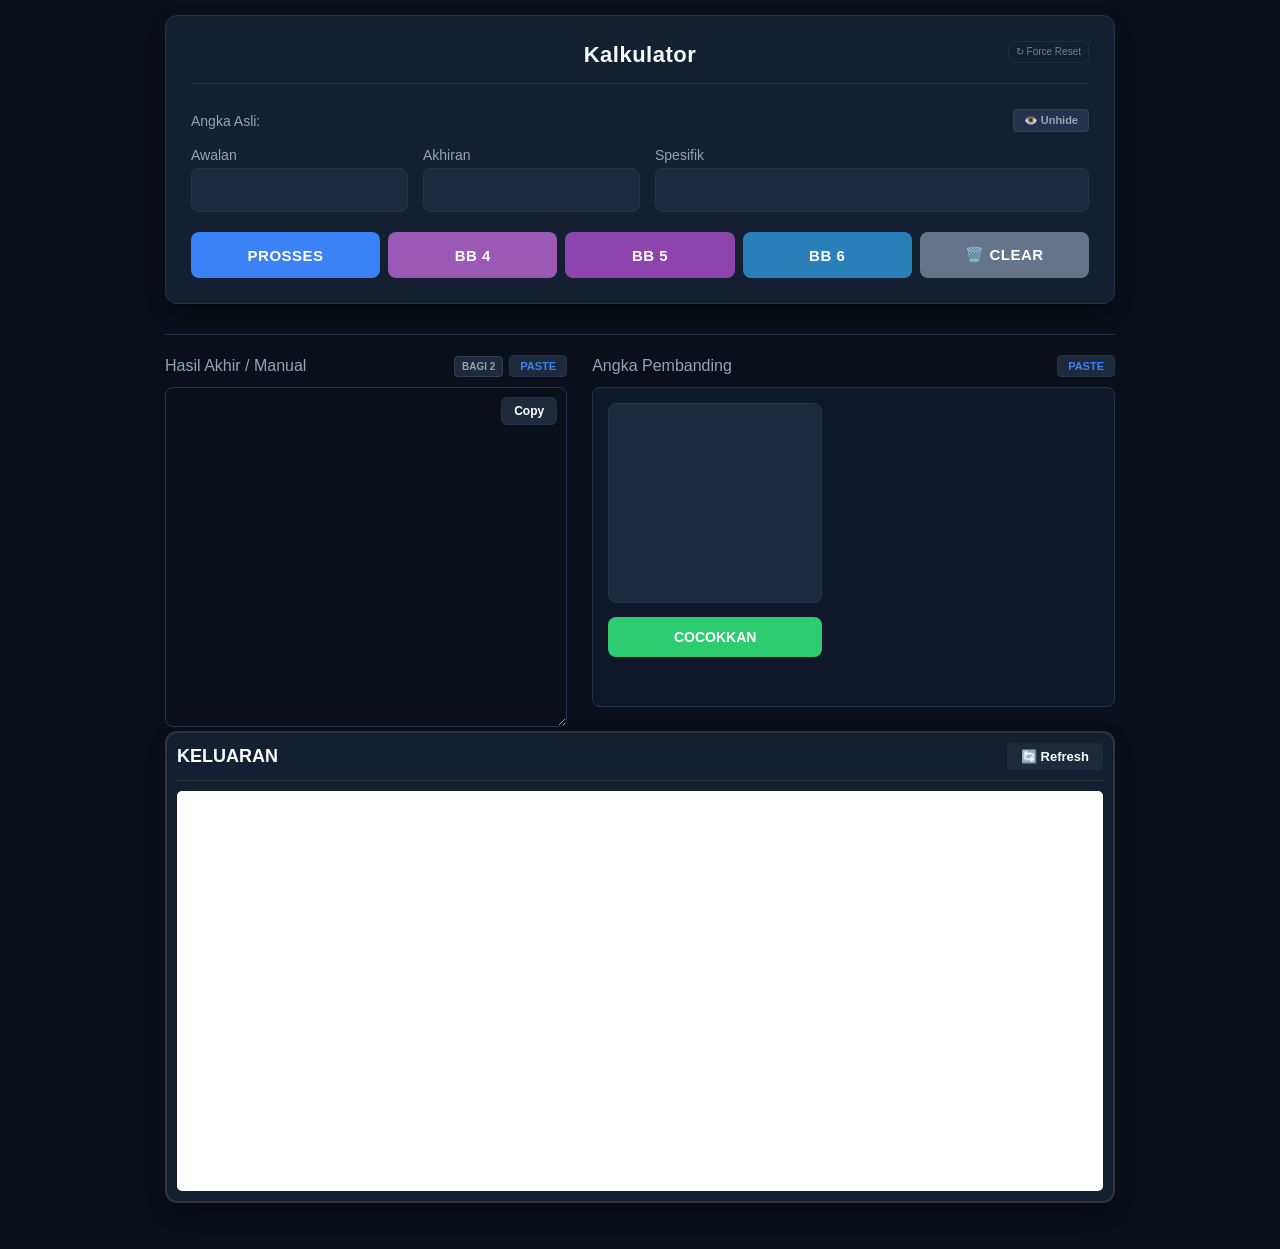
==== commit cce1857d: "Add two-part formatter for existing BB 4 and BB 3 results" ====
--- a/dashboard.html
+++ b/dashboard.html
@@ -361,9 +361,15 @@
         <div>
             <div style="display: flex; justify-content: space-between; align-items: center; margin-bottom: 10px;">
                 <label style="margin: 0; font-size: 16px;">Hasil Akhir / Manual</label>
-                <button onclick="pasteHasilManual()" style="background-color: #1e293b; color: #3b82f6; border: 1px solid #24324d; padding: 4px 10px; font-size: 11px; font-weight: bold; border-radius: 4px; cursor: pointer;">
-                    PASTE
-                </button>
+                <div style="display: flex; align-items: center; gap: 6px;">
+                    <button type="button" onclick="bagiHasilAkhirDuaBagian()" title="Bagi BB 4 angka dan BB 3 angka menjadi 2 bagian"
+                        style="background-color: #1e293b; color: #94a3b8; border: 1px solid #334155; padding: 4px 7px; font-size: 10px; font-weight: 600; border-radius: 4px; cursor: pointer; white-space: nowrap;">
+                        BAGI 2
+                    </button>
+                    <button onclick="pasteHasilManual()" style="background-color: #1e293b; color: #3b82f6; border: 1px solid #24324d; padding: 4px 10px; font-size: 11px; font-weight: bold; border-radius: 4px; cursor: pointer;">
+                        PASTE
+                    </button>
+                </div>
             </div>
             
             <div class="output-container">
@@ -852,6 +858,92 @@
     });
 }
 
+// BAGI HASIL AKHIR MENJADI 2 BAGIAN TANPA MEMBUAT ANGKA BARU
+function bagiHasilAkhirDuaBagian() {
+    const outputTextArea = document.getElementById('outputData');
+    const originalText = outputTextArea.value;
+
+    if (!originalText.trim()) {
+        alert('Kolom Hasil Akhir masih kosong.');
+        return;
+    }
+
+    const lines = originalText.split(/\r?\n/);
+    const bb4Lines = [];
+    const bb3Lines = [];
+    const otherBBDigits = [];
+    const ordinaryNumbers = [];
+
+    for (const rawLine of lines) {
+        const line = rawLine.trim();
+        if (!line || /^[-—]+$/.test(line)) continue;
+
+        const bbMatch = line.match(/^(\d{3,})\s*bb\b/i);
+        if (bbMatch) {
+            const digitLength = bbMatch[1].length;
+            if (digitLength === 4) {
+                bb4Lines.push(line);
+            } else if (digitLength === 3) {
+                bb3Lines.push(line);
+            } else {
+                otherBBDigits.push(digitLength);
+            }
+            continue;
+        }
+
+        // Ambil hanya pasangan 2 digit yang memang sudah tertulis di hasil akhir.
+        const foundNumbers = line.match(/\d{2}/g);
+        if (foundNumbers) ordinaryNumbers.push(...foundNumbers);
+    }
+
+    if (otherBBDigits.length > 0) {
+        alert('Ada BB selain 3 dan 4 angka. Hasil tidak diubah agar data BB lain tidak hilang.');
+        return;
+    }
+
+    if (bb4Lines.length !== 2 || bb3Lines.length !== 2) {
+        alert(
+            'Pembagian membutuhkan tepat 2 BB 4 angka dan 2 BB 3 angka yang sudah ada. ' +
+            'Saat ini ditemukan BB 4 angka: ' + bb4Lines.length +
+            ', BB 3 angka: ' + bb3Lines.length +
+            '. Hasil tidak diubah.'
+        );
+        return;
+    }
+
+    if (ordinaryNumbers.length < 10) {
+        alert('Diperlukan minimal 10 angka biasa agar bagian kedua dapat diisi. Hasil tidak diubah.');
+        return;
+    }
+
+    // Sepuluh angka biasa terakhir ditempatkan di bagian kedua; angka tidak dibuat ulang.
+    const splitIndex = ordinaryNumbers.length - 10;
+    const firstPartNumbers = ordinaryNumbers.slice(0, splitIndex);
+    const secondPartNumbers = ordinaryNumbers.slice(splitIndex);
+
+    function groupIntoSix(numbers) {
+        const rows = [];
+        for (let i = 0; i < numbers.length; i += 6) {
+            rows.push(numbers.slice(i, i + 6).join('.'));
+        }
+        return rows;
+    }
+
+    const firstPart = [
+        ...groupIntoSix(firstPartNumbers),
+        bb4Lines[0],
+        bb3Lines[0]
+    ];
+    const secondPart = [
+        bb4Lines[1],
+        bb3Lines[1],
+        ...groupIntoSix(secondPartNumbers)
+    ];
+
+    outputTextArea.value = firstPart.join('\n') + '\n---\n' + secondPart.join('\n');
+    document.getElementById('btnCopyText').innerText = 'Copy';
+}
+
 // FUNGSI PASTE HASIL AKHIR MANUAL
 function pasteHasilManual() {
     navigator.clipboard.readText()
